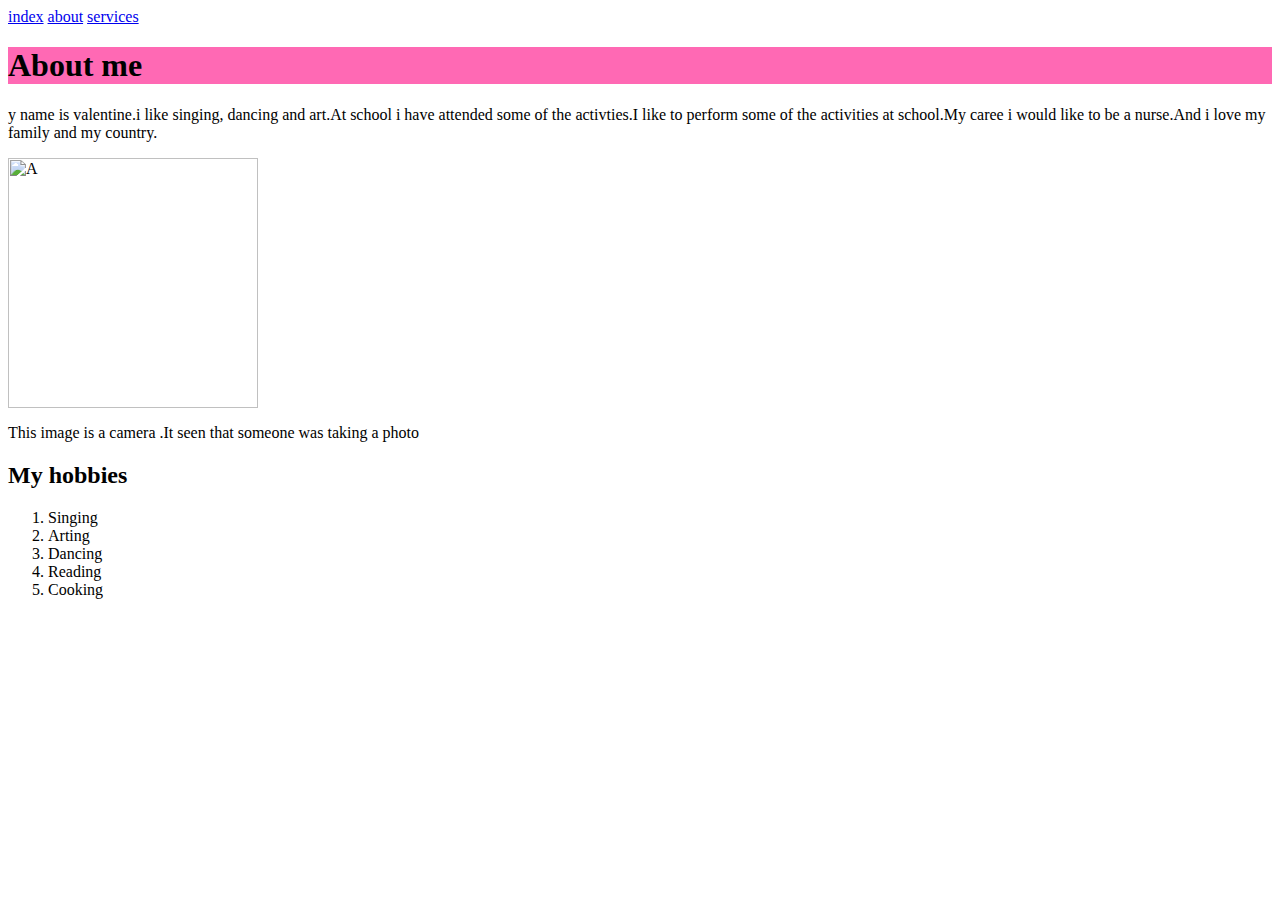
==== about.html @ 2a3ff50a "second commit" ====
<html>
<head>
<title>about</title>
</head>
<body>
	<nav>
		<a href="index.html">index</a>
		<a href="about.html">about</a>
		<a href="services.html">services</a>
	</nav>
	<h1 style="background-color: hotpink;">About me</h1>
	<p>y name is valentine.i like singing, dancing and art.At school i have attended some of  the activties.I like to perform some of the activities at school.My caree i would like to be a nurse.And i love my family and my country.</p>
	<img src="https://images.pexels.com/photos/11280357/pexels-photo-11280357.jpeg?auto=compress&cs=tinysrgb&w=400" alt=A picture of camera width="250" height="250">
	<!---about this image--->
	<p>This image is a camera .It seen that someone was taking a photo</p>
	<h2>My hobbies</h2>
	<ol>
		<li>Singing</li>
		<li>Arting</li>
		<li>Dancing</li>
		<li>Reading</li>
		<li>Cooking</li>
	</ol>
</body>
</html>
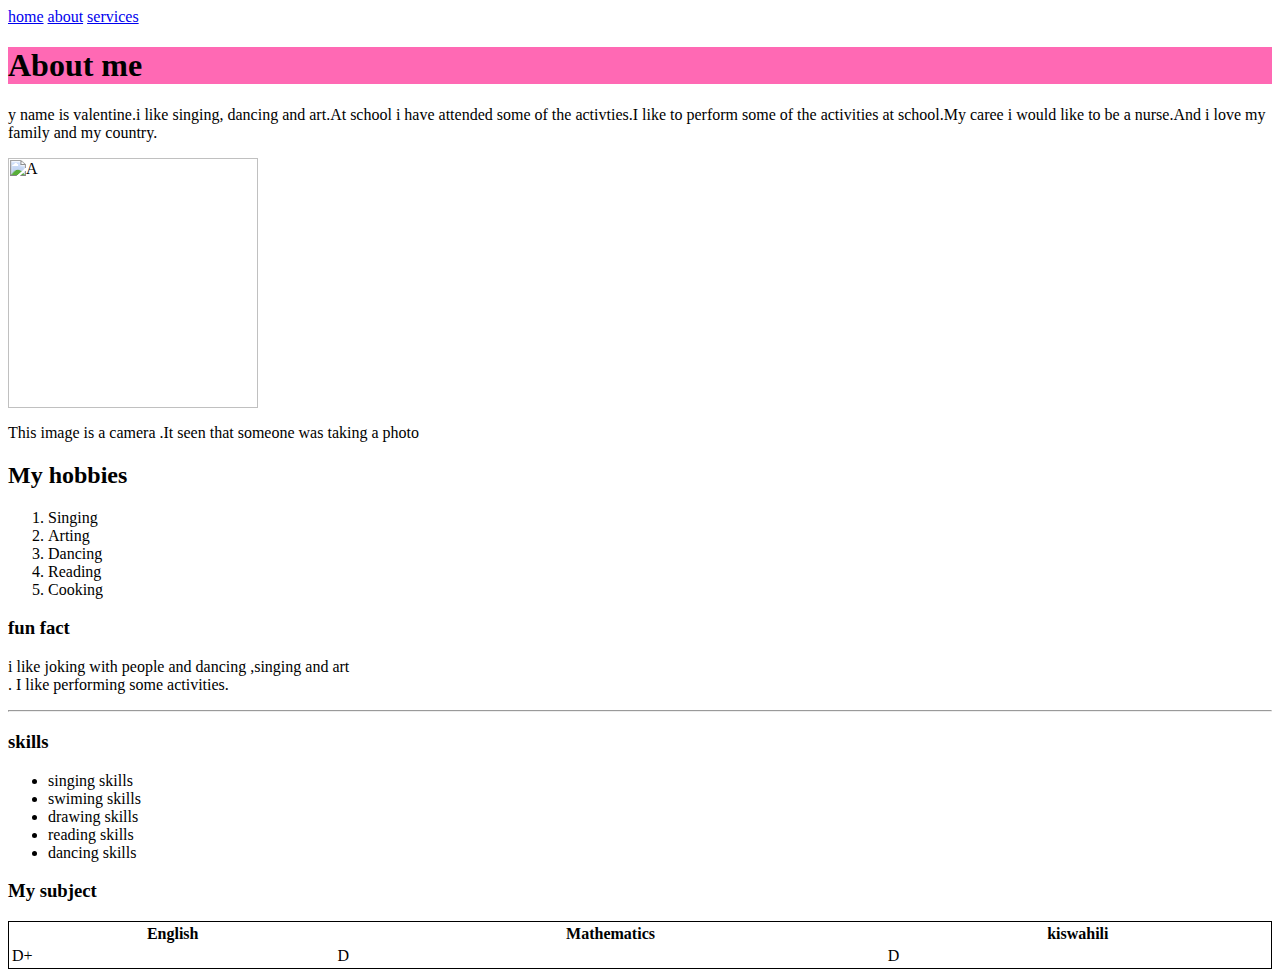
==== commit 66075ba0: "add commit" ====
--- a/about.html
+++ b/about.html
@@ -1,10 +1,11 @@
 <html>
 <head>
 <title>about</title>
+<link rel="stylesheet" href="style.css">
 </head>
 <body>
-	<nav>
-		<a href="index.html">index</a>
+	<nav class="navbar">
+		<a href="index.html">home</a>
 		<a href="about.html">about</a>
 		<a href="services.html">services</a>
 	</nav>
@@ -21,5 +22,32 @@
 		<li>Reading</li>
 		<li>Cooking</li>
 	</ol>
+	<div>
+		<h3>fun fact</h3>
+		<p>i like joking with people and dancing ,singing and  art<br>. I like performing some activities.</p>
+		<hr>
+		<div>
+			<h3>skills</h3>
+			<ul>
+				<li>singing skills</li>
+				<li>swiming skills</li>
+				<li>drawing skills</li>
+				<li>reading skills</li>
+				<li>dancing skills</li>
+			</ul>
+			<h3>My subject</h3>
+			<table style="border:1px solid black;width:100%;">
+				<tr>
+					<th>English</th>
+					<th>Mathematics</th>
+					<th>kiswahili</th>
+					<tr>
+						<td>D+</td>
+						<td>D</td>
+						<td>D</td>
+					</tr>
+			</table>
+		</div>
+	</div>
 </body>
 </html>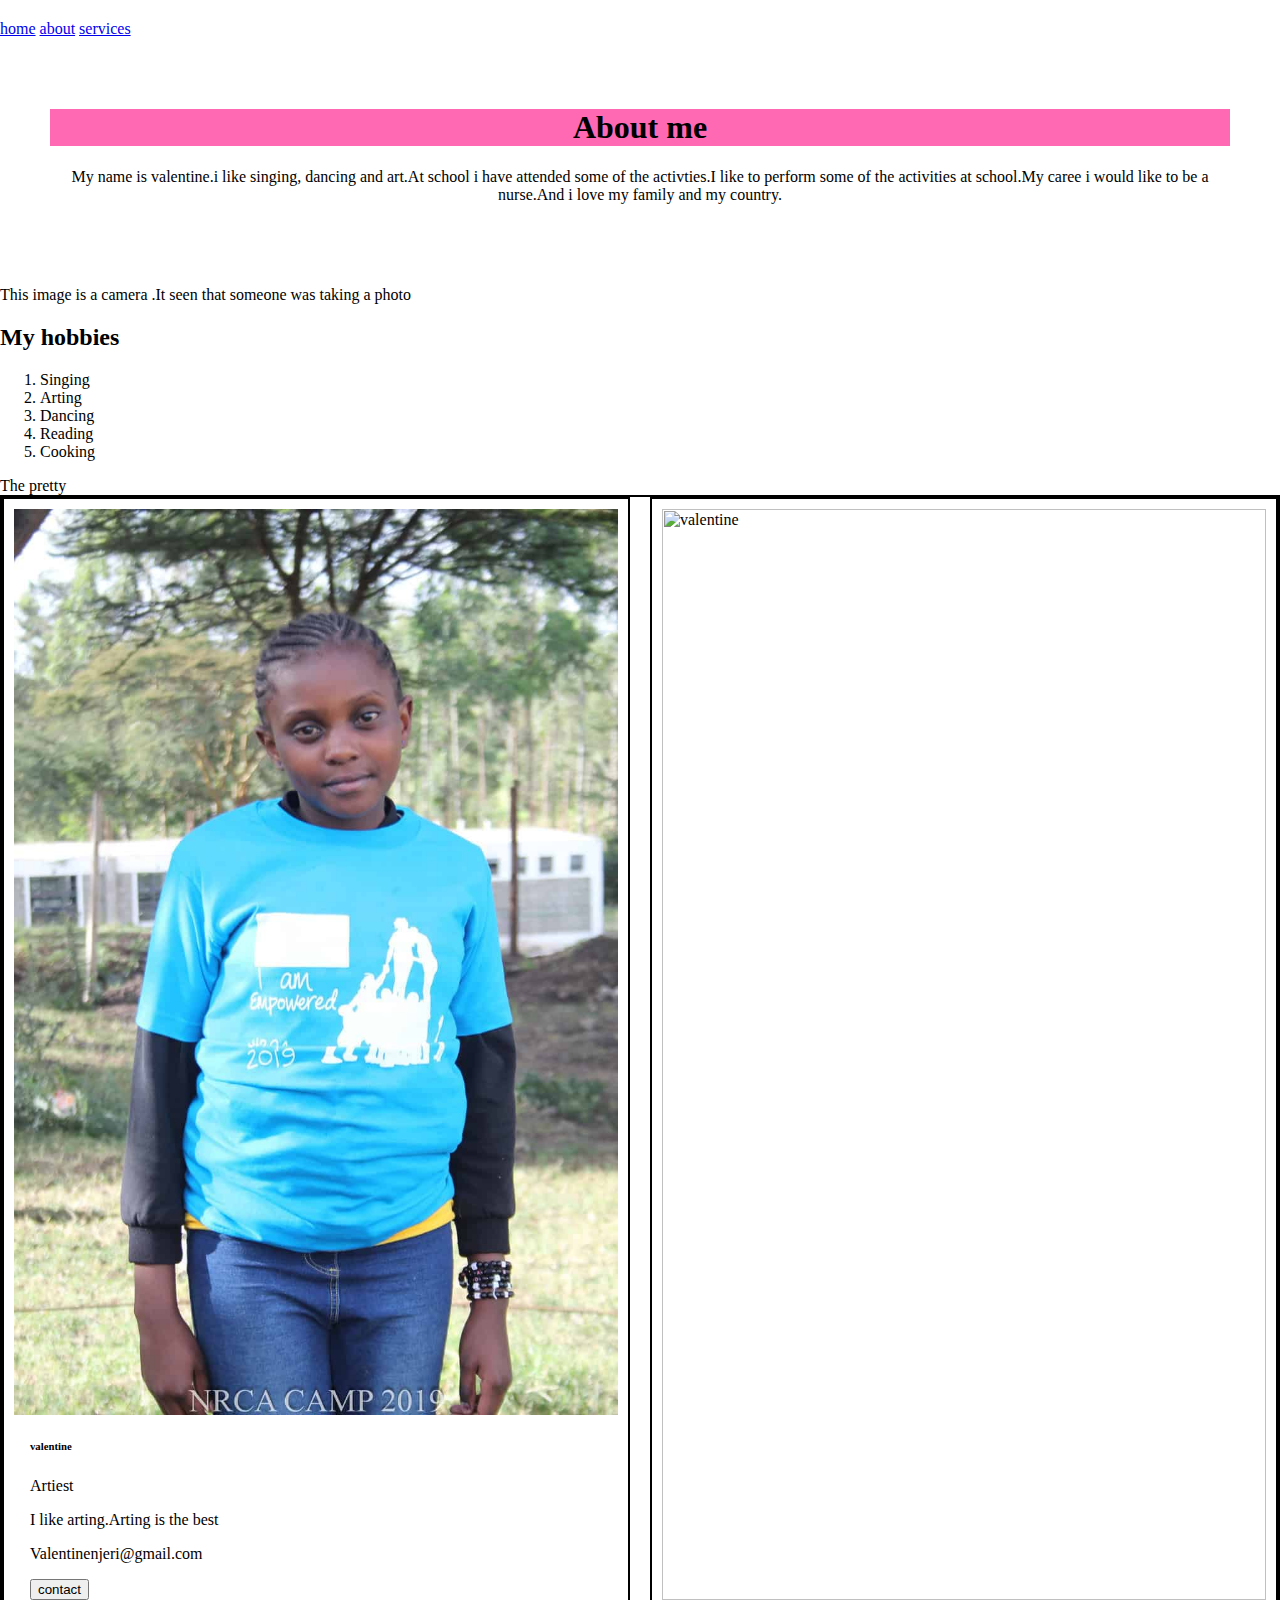
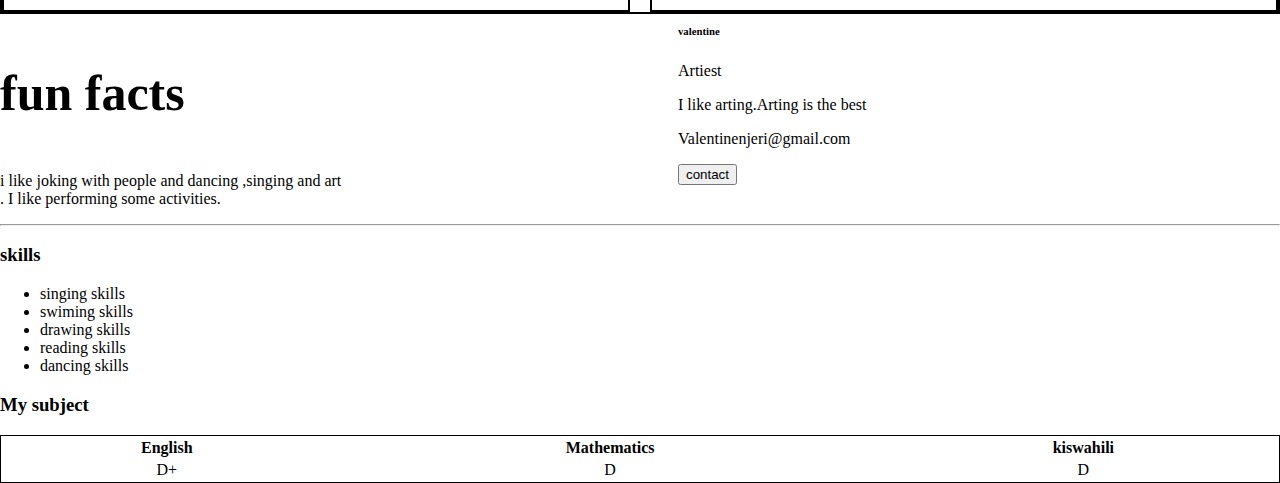
==== commit 6c7c9312: "My final potfolio" ====
--- a/about.html
+++ b/about.html
@@ -2,16 +2,20 @@
 <head>
 <title>about</title>
 <link rel="stylesheet" href="style.css">
+<link rel="stylesheet" href="about.css">
 </head>
-<body>
+<body>	
 	<nav class="navbar">
+
 		<a href="index.html">home</a>
 		<a href="about.html">about</a>
 		<a href="services.html">services</a>
 	</nav>
-	<h1 style="background-color: hotpink;">About me</h1>
-	<p>y name is valentine.i like singing, dancing and art.At school i have attended some of  the activties.I like to perform some of the activities at school.My caree i would like to be a nurse.And i love my family and my country.</p>
-	<img src="https://images.pexels.com/photos/11280357/pexels-photo-11280357.jpeg?auto=compress&cs=tinysrgb&w=400" alt=A picture of camera width="250" height="250">
+	<div class="about-section">
+		<h1 style="background-color: hotpink;">About me</h1>
+		<p>My name is valentine.i like singing, dancing and art.At school i have attended some of  the activties.I like to perform some of the activities at school.My caree i would like to be a nurse.And i love my family and my country.</p>
+	</div>
+	
 	<!---about this image--->
 	<p>This image is a camera .It seen that someone was taking a photo</p>
 	<h2>My hobbies</h2>
@@ -22,8 +26,45 @@
 		<li>Reading</li>
 		<li>Cooking</li>
 	</ol>
-	<div>
-		<h3>fun fact</h3>
+	
+		
+		<div>
+		<div>The pretty</div>
+		<div class="row">
+			<div class="column">
+				<div class="card">
+					<img src="images/hero.jpg" alt="valentine"style="width: 100%;">
+					<div class ="container">
+						<h6>valentine</h6>
+						<p class="title">Artiest</p>
+						<p>I like arting.Arting is the best</p>
+						<p>Valentinenjeri@gmail.com</p>
+						<button class="button">contact</button>
+					</div>
+					
+				</div>
+				
+			</div>
+			<div class="column">
+				<div class="card">
+					<img src="images/dof.jpg" alt="valentine"style="width: 100%;">
+					<div class ="container">
+						<h6>valentine</h6>
+						<p class="title">Artiest</p>
+						<p>I like arting.Arting is the best</p>
+						<p>Valentinenjeri@gmail.com</p>
+						<button class="button">contact</button>
+					</div>
+					
+				</div>
+				
+			</div>
+			
+		</div>
+	</div>
+
+<div>
+		<h3 class="fact">fun facts</h3>
 		<p>i like joking with people and dancing ,singing and  art<br>. I like performing some activities.</p>
 		<hr>
 		<div>
@@ -41,11 +82,12 @@
 					<th>English</th>
 					<th>Mathematics</th>
 					<th>kiswahili</th>
-					<tr>
-						<td>D+</td>
-						<td>D</td>
-						<td>D</td>
-					</tr>
+				</tr>
+				<tr style="text-align: center;">
+					<td>D+</td>
+					<td>D</td>
+					<td>D</td>
+				</tr>
 			</table>
 		</div>
 	</div>
--- a/about.css
+++ b/about.css
@@ -0,0 +1,31 @@
+body{
+	font-family: unset;
+	margin: 20px 0 0 0;
+	padding: 0
+}
+.fact{
+	font-size: 50px;
+}
+.row{
+	display: flex;
+	justify-content: space-between;
+	gap: 20px;
+}
+.about-section{
+	padding: 50px;
+	text-align: center;
+	background-color: blueviolets;
+	color: black;
+}
+.container{
+	padding: 0 16px 0 16px;
+}
+.column,.row{
+	border: 2px solid;
+	
+}
+.column{
+	padding: 10px;
+	width: 100%;
+}
+
